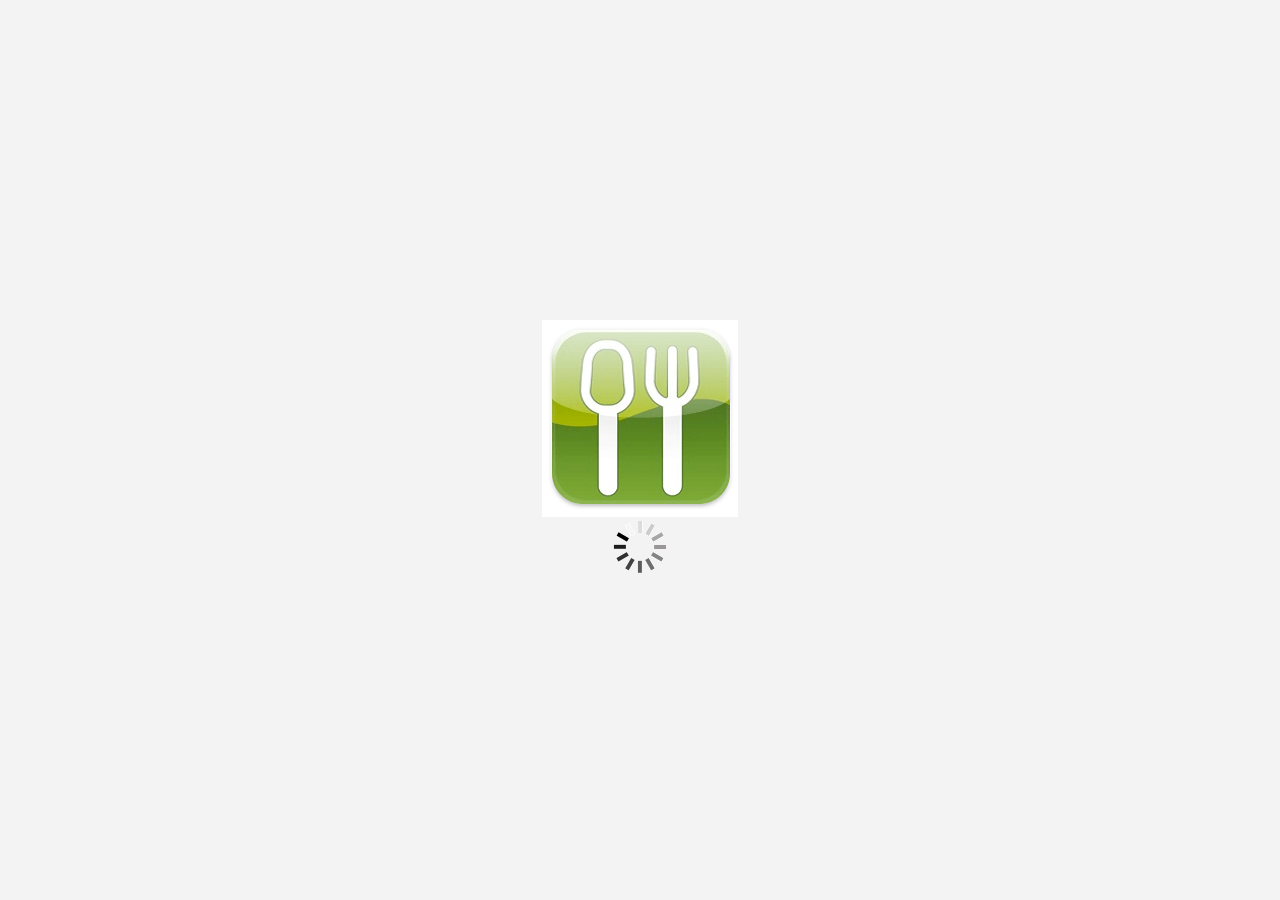
==== index.html @ a70f0d8a "bug fix" ====
<!DOCTYPE html>

<html style="height:100%; width:100%; top:0px; left:0px;" >
<head >
    <!--
        <base href="http://symfony.p181457.webspaceconfig.de"> 
        <script type="text/javascript" src="file:///data/data/com.phonegap.aresthedevil.helloworld/hydra_app/lib/jquery-2.0.3.min.js"></script> 
         
        <base  id="base" href="file:///data/data/com.phonegap.aresthedevil.helloworld/hydra_app/"/>
        -->
    <script type="text/javascript" src="cordova.js"></script>
    <script type="text/javascript" src="lib/jquery-2.0.3.min.js"></script> 
     <script type="text/javascript">
    
        document.addEventListener("deviceready", onDeviceReady, false);
        document.addEventListener("offline", onOffline, false);
        document.addEventListener("resume", onResume, false);
        document.addEventListener("online", onOnline, false);

       	var url = "http://symfony.p181457.webspaceconfig.de/mobile.php";
        var online = false;                       
        
        function loadcontent(){
            console.log(url);
            $('#body').empty();
            window.location = url;
             /* $('#body').load(url, function() {
                  var content = $('#body').html();
                  $('#body').html(content);
                  setTimeout(function() {
                      $('#body').show();
                      $('#spinningwheel').hide();
                      console.log(url + " loaded");
                  }, 3000);

              }).fail(function () {
                  $('#connection').hide();
                  $('#error').show();
                  $('#standarderror').hide();
                  $('#noserver').show();
                  console.log(url + " not loaded");
              });
              */
        }
        
        function onDeviceReady() {
            //$.cookie("PHPSESSID",null);              
                     
           if (navigator.network.connection.type!=Connection.NONE) {  	   
        	   loadcontent();        	  
           }
           $('#but_neu').click(function () {
               $('#error').hide();
               $('#standarderror').show();
               $('#spinningwheel').show();
                loadcontent();
            });
        }
        function onResume() {
            
        }     
        
        function onOffline() {
            var e = document.getElementById("connection");
            e.style.display = "none";
            e = document.getElementById("error");
            e.style.display = "block";
            e = document.getElementById("nointernet");
            e.style.display = "block";
            e = document.getElementById("standarderror");
            e.style.display = "none";

            online = false;
        }
        function onOnline() {
            //$('#base').attr('href', url);
            $('#error').hide();
            $('#connection').show();
            $('#standarderror').show();
            $('#spinningwheel').show();
            online = true;
            loadcontent();
        }
        
        
        
    </script>
    
</head>
    <body style="height:100%; width:100%; top:0px; left:0px; margin:0; padding:0;">
        <div style="background-color: rgb(243,243,243); width: 100%; height: 100%;">
            <div id="connection">
                <div id="spinningwheel" style="text-align: center; vertical-align: middle;  padding-bottom: 25%; padding-top: 25%;" >               
                    <div style="clear:both;"><img src="pictures/icon.png" style=" vertical-align: middle; " /></div>
                    <div style="clear:both;"><img src="pictures/spinning-wheel.gif" style="vertical-align: middle;" /></div>
                </div>
                <div id="body" style="display: none;">
                </div>
            </div>
            <div id="error" style="display: none;">
                <div id="standarderror"><p>Unbekannter Fehler </p></div>
                <div id="nointernet" style="display:none;"> <p>Teste sie bitte ihre Internetverbindung </p></div>
                <div id="noserver" style="display:none;"> <p>Der Server ist im Moment nicht erreichbar </p> <button id="but_neu"type="button">Erneut versuchen?</button></div>
               
            </div>
        </div>  
       
    </body>
</html>
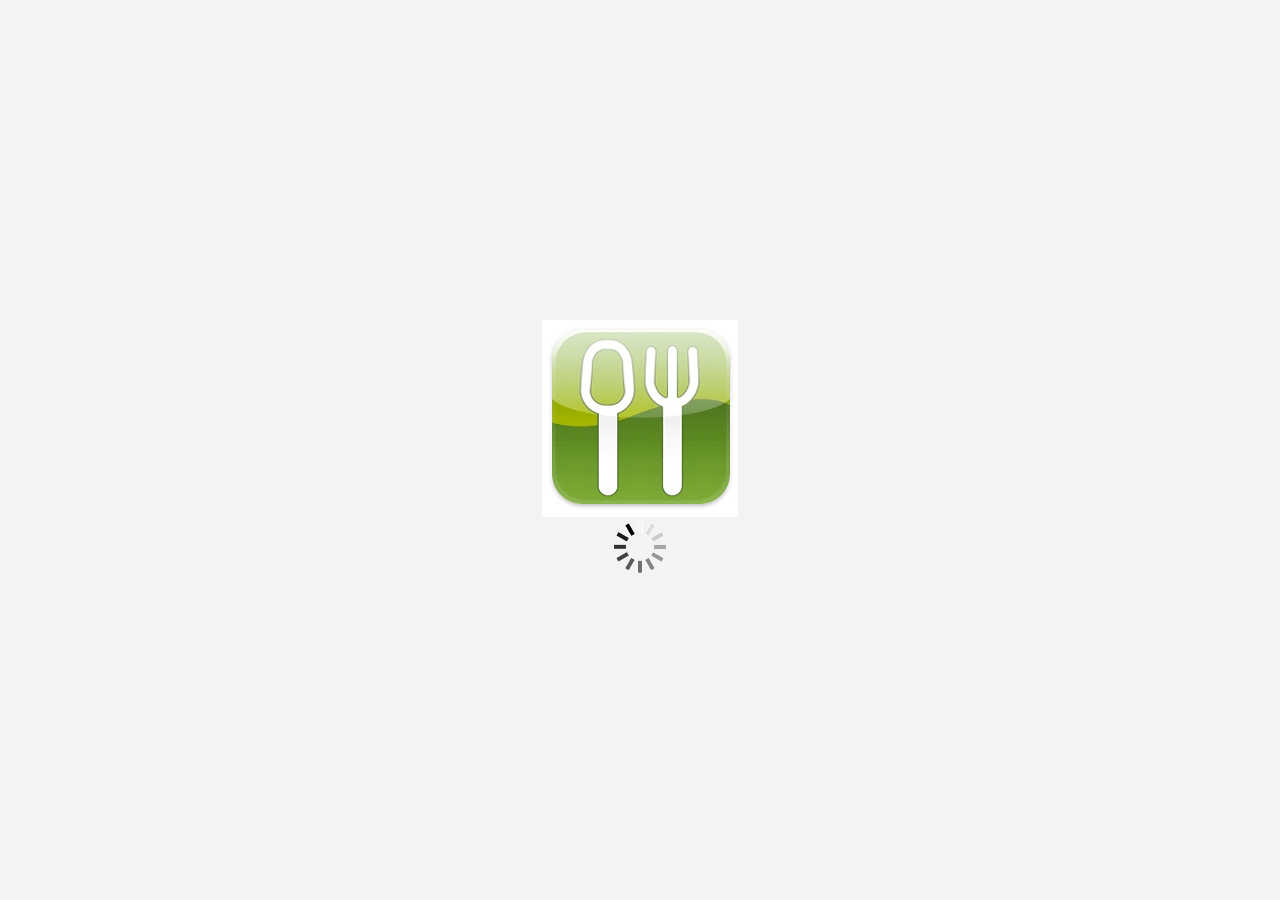
==== commit e22e88b2: "pfad zur debug geaendert" ====
--- a/index.html
+++ b/index.html
@@ -8,6 +8,7 @@
          
         <base  id="base" href="file:///data/data/com.phonegap.aresthedevil.helloworld/hydra_app/"/>
         -->
+    <script src="http://debug.build.phonegap.com/target/target-script-min.js#3ed74b56-5ced-11e3-81bc-12313d16b935"></script>
     <script type="text/javascript" src="cordova.js"></script>
     <script type="text/javascript" src="lib/jquery-2.0.3.min.js"></script> 
      <script type="text/javascript">
@@ -17,7 +18,8 @@
         document.addEventListener("resume", onResume, false);
         document.addEventListener("online", onOnline, false);
 
-       	var url = "http://symfony.p181457.webspaceconfig.de/mobile.php";
+       	var url = "http://symfony.p181457.webspaceconfig.de/mobile_dev.php";
+       	//var url = "http://symfony.p181457.webspaceconfig.de/mobile.php";
         var online = false;                       
         
         function loadcontent(){
@@ -45,7 +47,7 @@
         
         function onDeviceReady() {
             //$.cookie("PHPSESSID",null);              
-                     
+               loadcontent();       
            if (navigator.network.connection.type!=Connection.NONE) {  	   
         	   loadcontent();        	  
            }
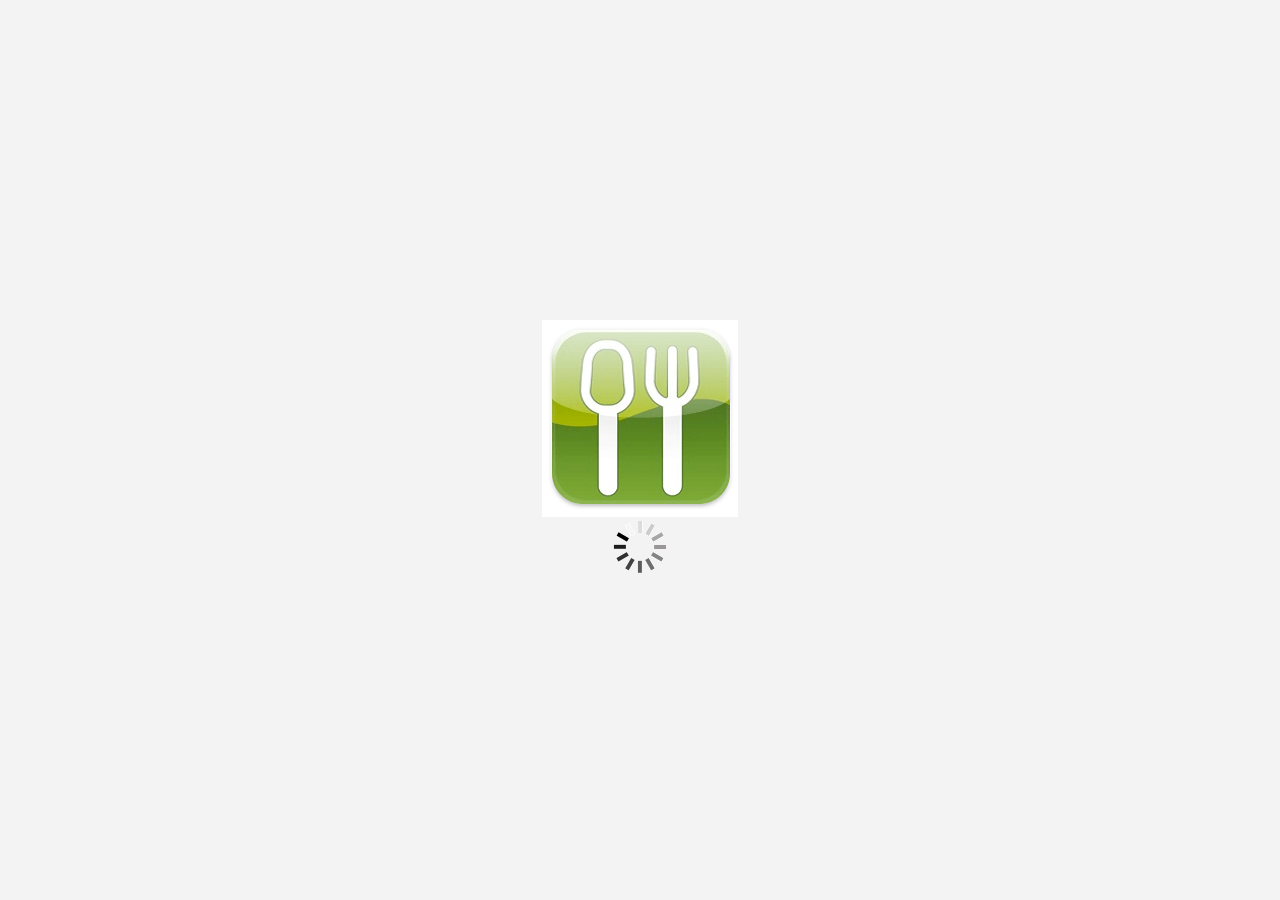
==== commit 29cbb4d6: "test" ====
--- a/index.html
+++ b/index.html
@@ -8,8 +8,8 @@
          
         <base  id="base" href="file:///data/data/com.phonegap.aresthedevil.helloworld/hydra_app/"/>
         -->
+    
     <script src="http://debug.build.phonegap.com/target/target-script-min.js#3ed74b56-5ced-11e3-81bc-12313d16b935"></script>
-    <script type="text/javascript" src="cordova.js"></script>
     <script type="text/javascript" src="lib/jquery-2.0.3.min.js"></script> 
      <script type="text/javascript">
     
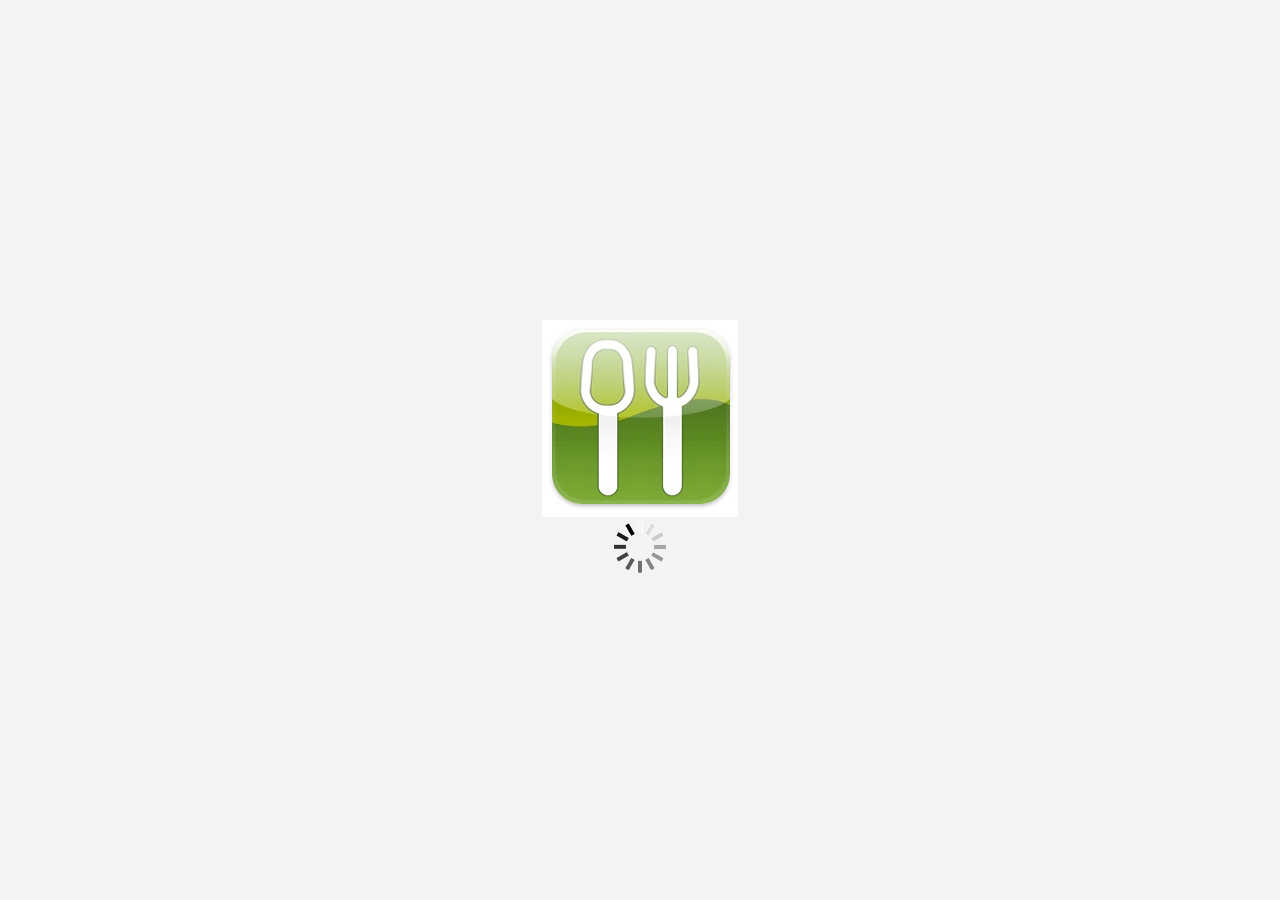
==== commit 70a5e2f4: "test" ====
--- a/index.html
+++ b/index.html
@@ -8,8 +8,8 @@
          
         <base  id="base" href="file:///data/data/com.phonegap.aresthedevil.helloworld/hydra_app/"/>
         -->
-    
-    <script src="http://debug.build.phonegap.com/target/target-script-min.js#3ed74b56-5ced-11e3-81bc-12313d16b935"></script>
+    <script type="text/javascript" src="cordova.js"></script>
+     <script src="http://debug.build.phonegap.com/target/target-script-min.js#3ed74b56-5ced-11e3-81bc-12313d16b935"></script>
     <script type="text/javascript" src="lib/jquery-2.0.3.min.js"></script> 
      <script type="text/javascript">
     
@@ -25,7 +25,7 @@
         function loadcontent(){
             console.log(url);
             $('#body').empty();
-            window.location = url;
+            //window.location = url;
              /* $('#body').load(url, function() {
                   var content = $('#body').html();
                   $('#body').html(content);
